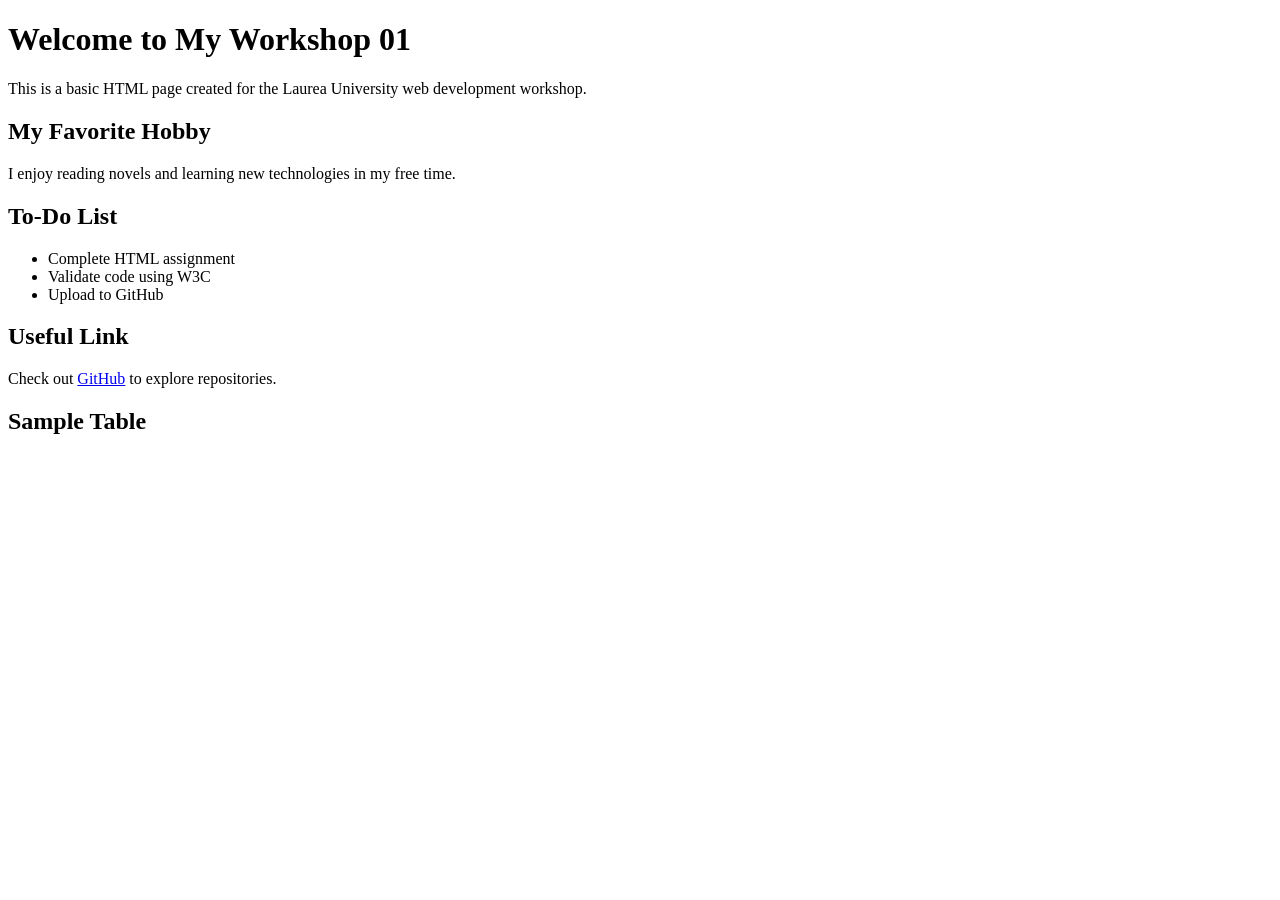
==== index.html @ 2b6008af "first commit" ====
<!DOCTYPE html>
<html lang="en">
<head>
    <meta charset="UTF-8">
    <meta name="viewport" content="width=device-width, initial-scale=1.0">
    <title>Workshop 01 - HTML Basics</title>
</head>
<body>
    <h1>Welcome to My Workshop 01</h1>
    <p>This is a basic HTML page created for the Laurea University web development workshop.</p>
    
    <h2>My Favorite Hobby</h2>
    <p>I enjoy reading novels and learning new technologies in my free time.</p>

    <h2>To-Do List</h2>
    <ul>
        <li>Complete HTML assignment</li>
        <li>Validate code using W3C</li>
        <li>Upload to GitHub</li>
    </ul>

    <h2>Useful Link</h2>
    <p>Check out <a href="https://github.com" target="_blank">GitHub</a> to explore repositories.</p>

    <h2>Sample Table</h…
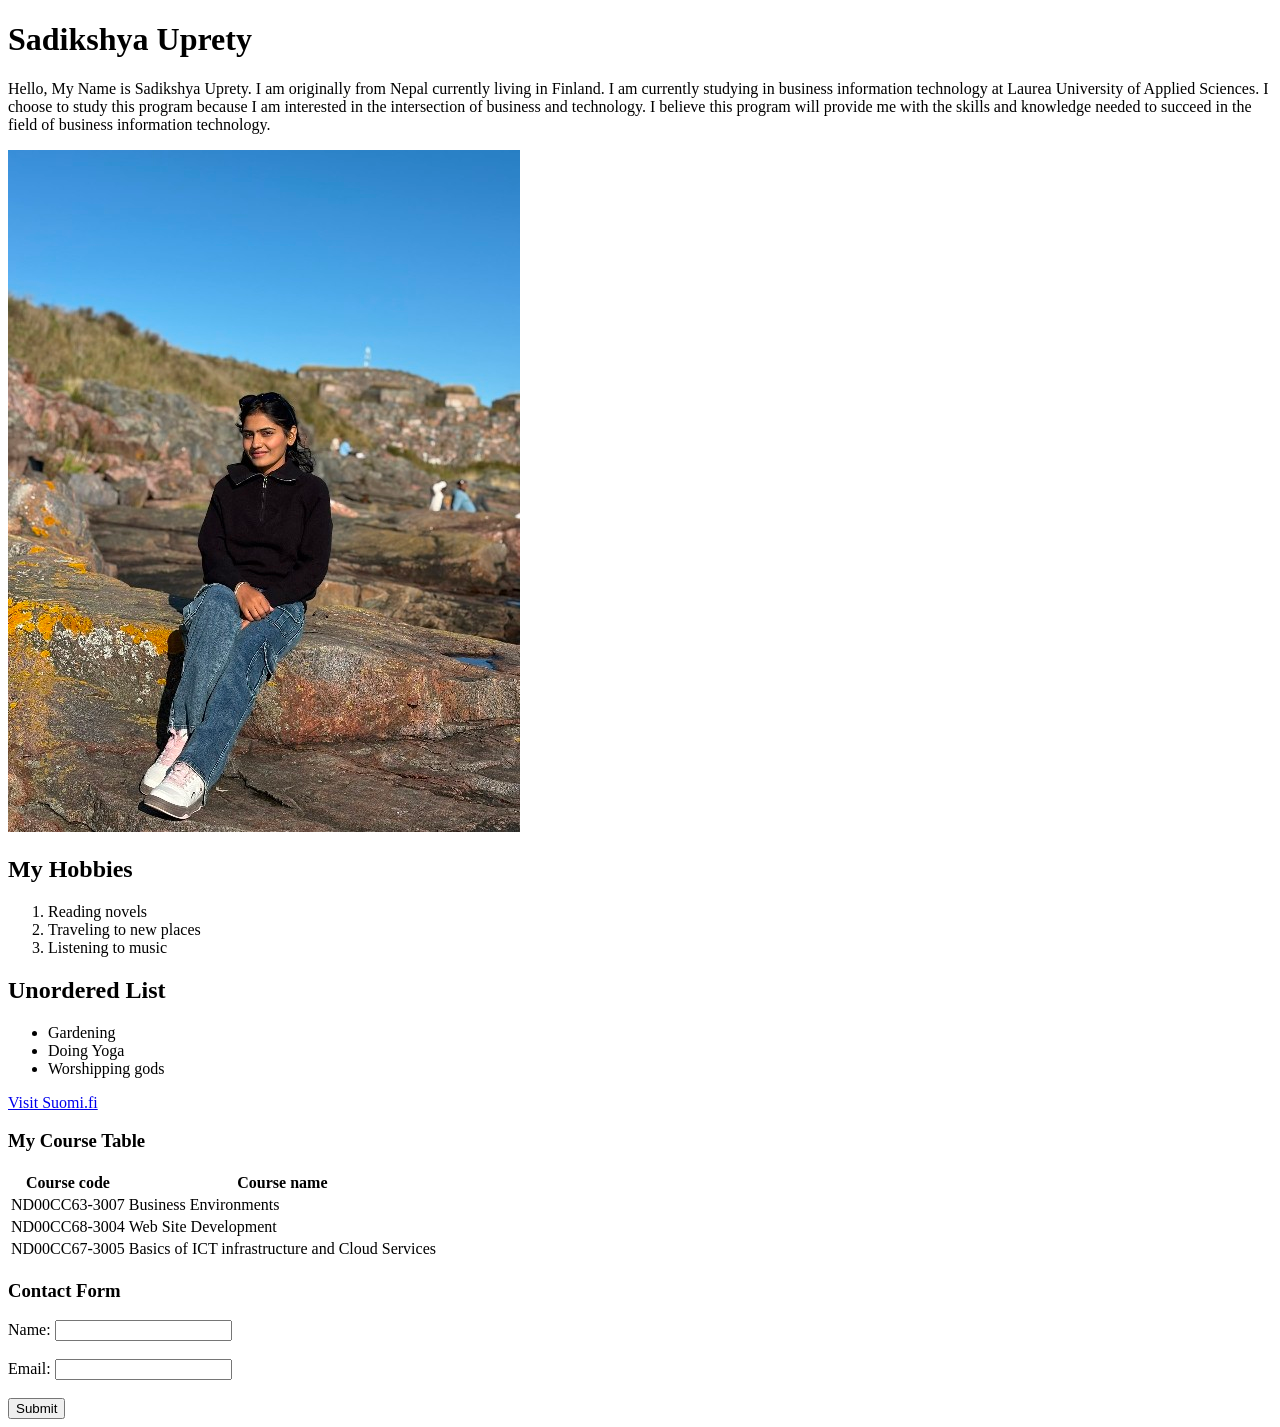
==== commit 41ba4c59: "Initial Commit" ====
--- a/index.html
+++ b/index.html
@@ -3,23 +3,61 @@
 <head>
     <meta charset="UTF-8">
     <meta name="viewport" content="width=device-width, initial-scale=1.0">
-    <title>Workshop 01 - HTML Basics</title>
+    <title>My Introduction</title>
 </head>
 <body>
-    <h1>Welcome to My Workshop 01</h1>
-    <p>This is a basic HTML page created for the Laurea University web development workshop.</p>
-    
-    <h2>My Favorite Hobby</h2>
-    <p>I enjoy reading novels and learning new technologies in my free time.</p>
+    <h1>Sadikshya Uprety</h1>
+    <p>Hello, My Name is Sadikshya Uprety. I am originally from Nepal currently living in Finland.
+    I am currently studying in business information technology at Laurea University of Applied 
+    Sciences. I choose to study this program because I am interested in the intersection of 
+    business and technology. I believe this program will provide me with the skills and 
+    knowledge needed to succeed in the field of business information technology.</p>
+    <img src="images/2493.jpg" alt="Sadikshya Uprety Photo">
 
-    <h2>To-Do List</h2>
+    <h2>My Hobbies</h2>
+    <ol>
+        <li>Reading novels</li>
+        <li>Traveling to new places</li>
+        <li>Listening to music</li>
+    </ol>
+
+    <h2>Unordered List</h2>
     <ul>
-        <li>Complete HTML assignment</li>
-        <li>Validate code using W3C</li>
-        <li>Upload to GitHub</li>
+        <li>Gardening</li>
+        <li>Doing Yoga</li>
+        <li>Worshipping gods</li>
     </ul>
 
-    <h2>Useful Link</h2>
-    <p>Check out <a href="https://github.com" target="_blank">GitHub</a> to explore repositories.</p>
+    <a href="https://www.suomi.fi">Visit Suomi.fi</a>
 
-    <h2>Sample Table</h…+
+    <h3>My Course Table</h3>
+    <table>
+        <tr>
+            <th>Course code</th>
+            <th>Course name</th>
+        </tr>
+        <tr>
+            <td>ND00CC63-3007</td>
+            <td>Business Environments</td>
+        </tr>
+        <tr>
+            <td>ND00CC68-3004</td>
+            <td>Web Site Development</td>
+        </tr>
+        <tr>
+            <td>ND00CC67-3005</td>
+            <td>Basics of ICT infrastructure and Cloud Services</td>
+        </tr>
+    </table>
+
+    <form>
+        <h3>Contact Form</h3>
+        <label for="name">Name:</label>
+        <input type="text" id="name" name="name"><br><br>
+        <label for="email">Email:</label>
+        <input type="email" id="email" name="email"><br><br>
+        <input type="submit" value="Submit">
+    </form>
+</body>
+</html>
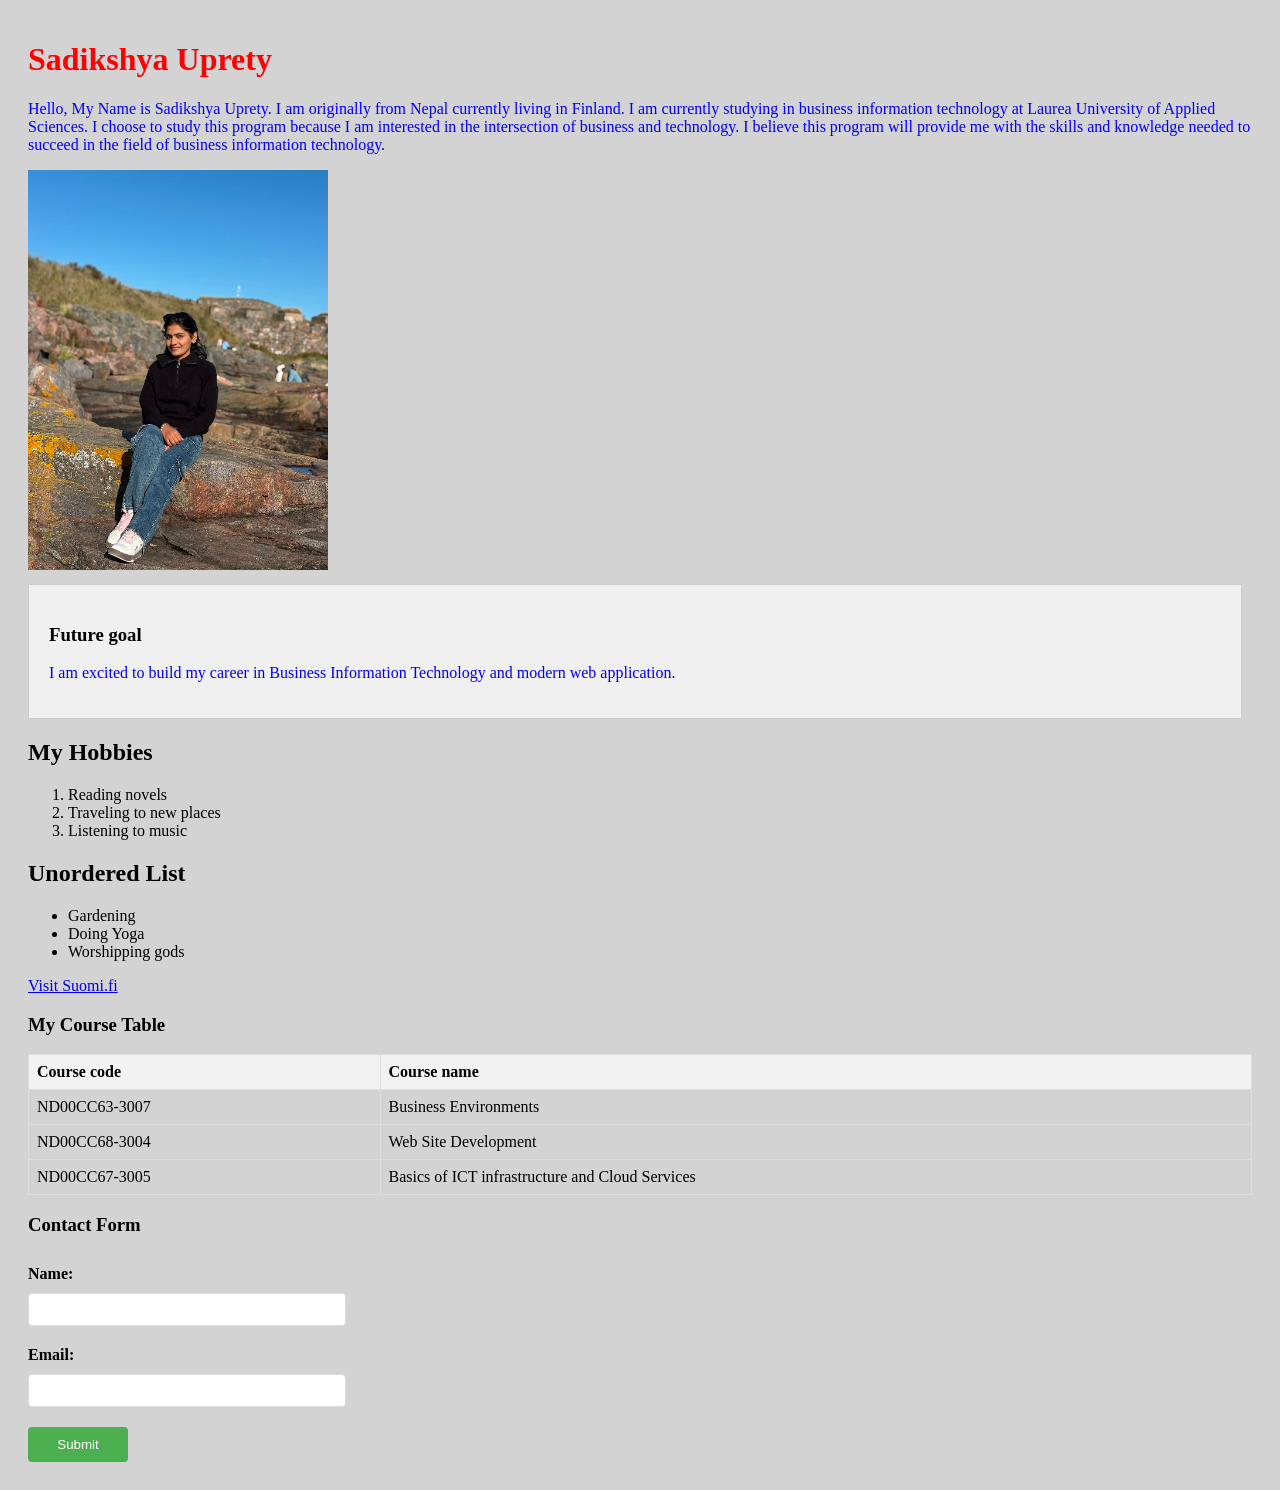
==== commit 75e81211: "Misc Changes" ====
--- a/index.html
+++ b/index.html
@@ -4,16 +4,27 @@
     <meta charset="UTF-8">
     <meta name="viewport" content="width=device-width, initial-scale=1.0">
     <title>My Introduction</title>
+    <link rel="stylesheet" href="style.css">
+
 </head>
 <body>
-    <h1>Sadikshya Uprety</h1>
+    <h1 style="color: red;">Sadikshya Uprety</h1>
     <p>Hello, My Name is Sadikshya Uprety. I am originally from Nepal currently living in Finland.
     I am currently studying in business information technology at Laurea University of Applied 
     Sciences. I choose to study this program because I am interested in the intersection of 
     business and technology. I believe this program will provide me with the skills and 
     knowledge needed to succeed in the field of business information technology.</p>
-    <img src="images/2493.jpg" alt="Sadikshya Uprety Photo">
+    <img src="images/2493.jpg" alt="Sadikshya Uprety Photo" width="300" height="400">
 
+    <style>
+    h1 {
+      color: green;
+    }
+    </style>
+    <div class="content-box">
+        <h3>Future goal</h3>
+         <p>I am excited to build my career in Business Information Technology and modern web application.</p>
+    </div>
     <h2>My Hobbies</h2>
     <ol>
         <li>Reading novels</li>
@@ -54,9 +65,9 @@
     <form>
         <h3>Contact Form</h3>
         <label for="name">Name:</label>
-        <input type="text" id="name" name="name"><br><br>
+        <input type="text" id="name" name="name">
         <label for="email">Email:</label>
-        <input type="email" id="email" name="email"><br><br>
+        <input type="email" id="email" name="email">
         <input type="submit" value="Submit">
     </form>
 </body>
--- a/style.css
+++ b/style.css
@@ -0,0 +1,67 @@
+p {
+      color: blue;
+    }
+    
+    body {
+      background-color: #d3d3d3;
+    }
+    
+    h1 {
+      font-size: 2em;
+    }
+    html{
+      padding: 20px;
+    }
+    .content-box {
+  padding: 20px;
+  margin: 10px 10px 10px 0;
+  background-color: #f0f0f0;
+  border: 1px solid #ccc;
+}
+table {
+      width: 100%;
+      border-collapse: collapse;
+    }
+    
+    th, td {
+      border: 1px solid #ddd;
+      padding: 8px;
+      text-align: left;
+    }
+    
+    th {
+      background-color: #f2f2f2;
+    }
+    
+    form {
+      display: flex;
+      flex-direction: column;
+      gap: 10px;
+    }
+    
+    label {
+      font-weight: bold;
+    }
+    
+    input[type="text"], input[type="email"] {
+      padding: 8px;
+      border: 1px solid #ddd;
+      border-radius: 4px;
+      width: 300px;
+      margin-bottom: 10px;
+
+    }
+    
+    input[type="submit"] {
+      background-color: #4CAF50;
+      color: white;
+      padding: 10px;
+      border: none;
+      border-radius: 4px;
+      cursor: pointer;
+      width: 100px;
+    }
+    
+    input[type="submit"]:hover {
+      background-color: #45a049;
+    }
